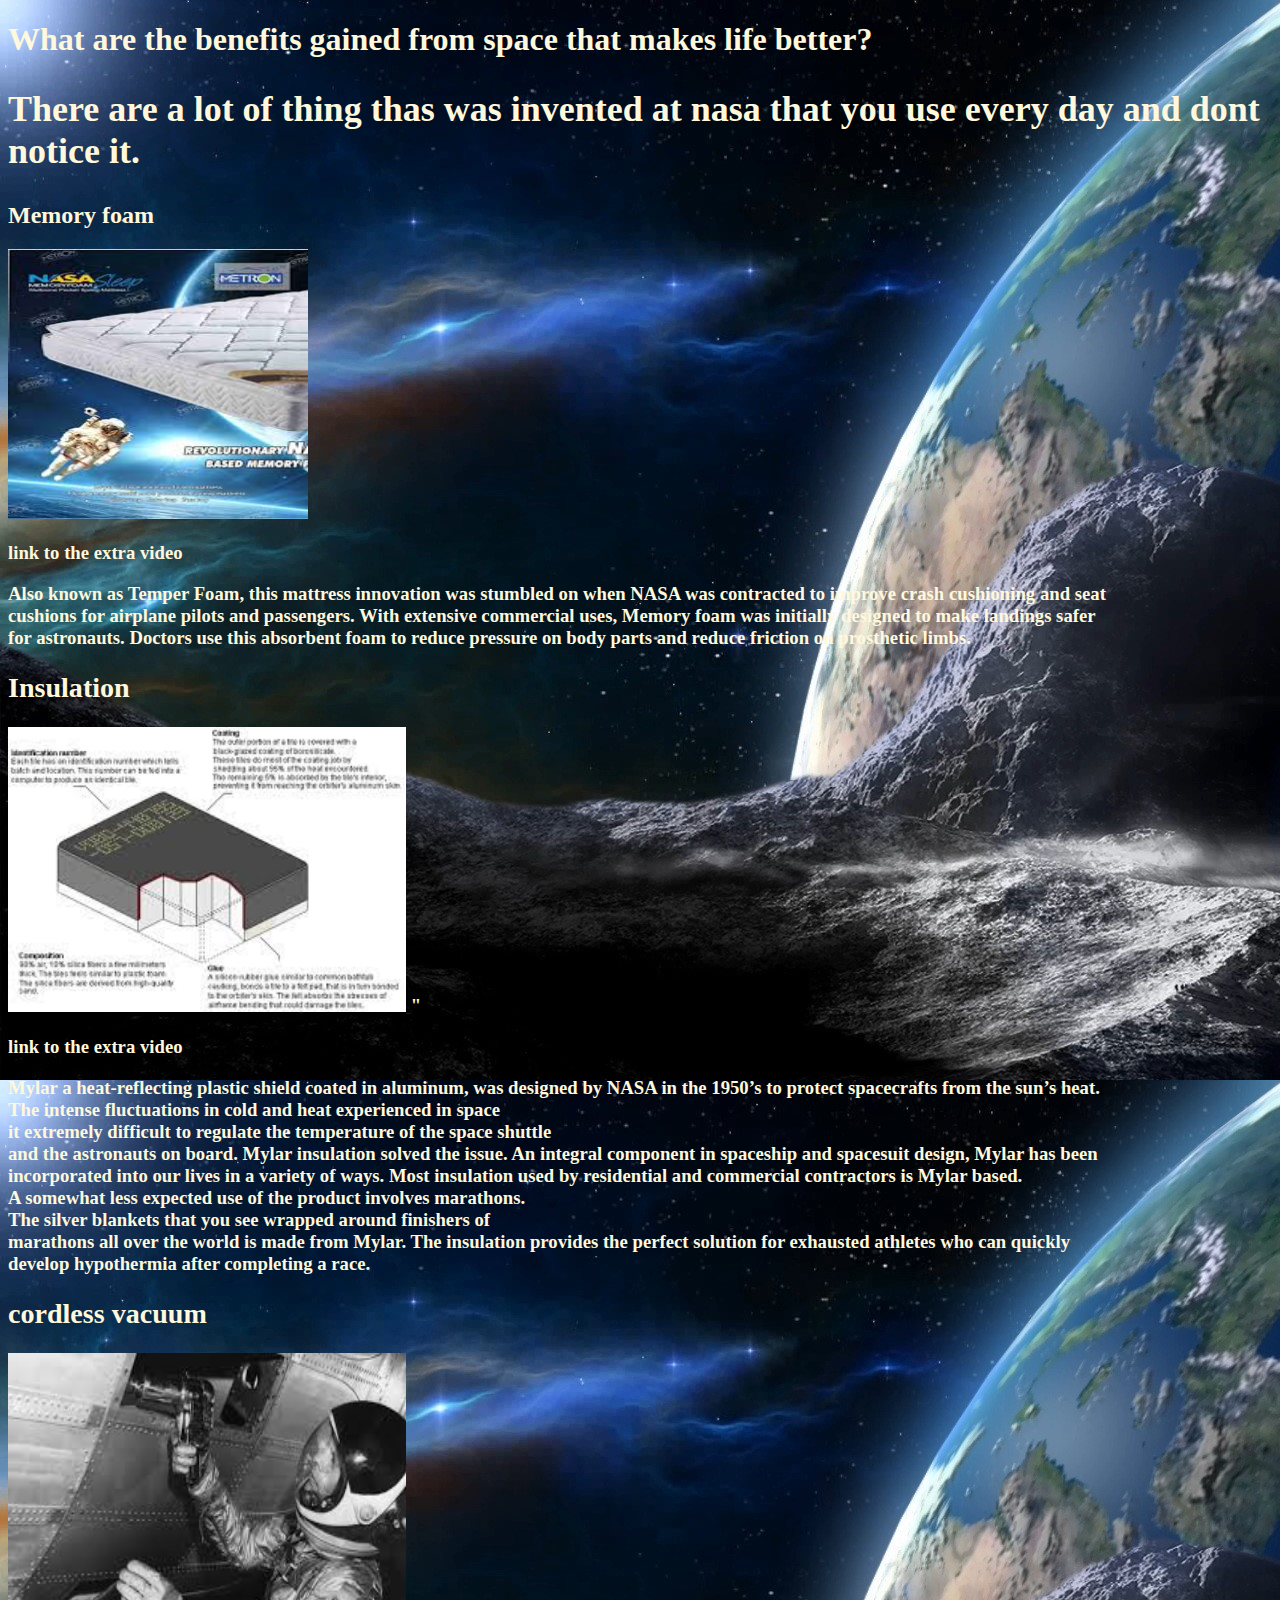
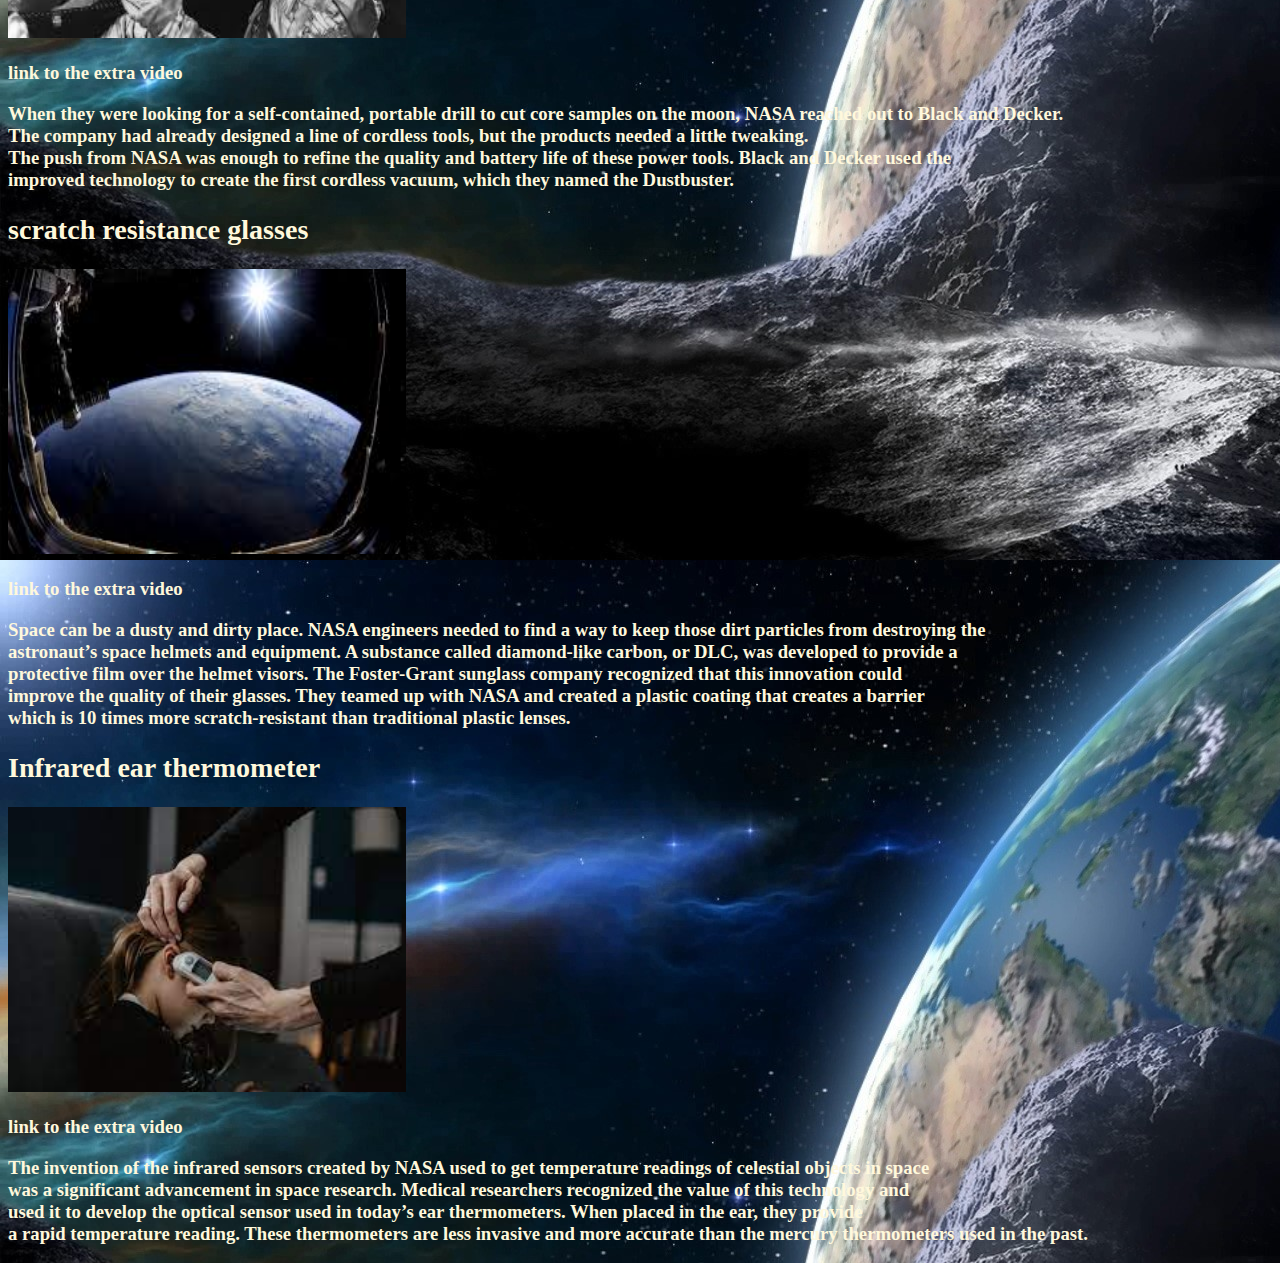
==== index.html @ 6e741fad "qwdsqewdqwdqwd" ====
<!DOCTYPE html>
<html>
<head>
    <link rel="stylesheet" type="text/css" href="mini projevt.css" />
    <title>
        how can space and rocketry improve life on earth?
    </title>
<body>
    <h1>
        <h1 style="color:cornsilk;">What are the benefits gained from space that makes life better?</h1>
    </h1>
   <h2>
       <div>
        <h2 style="color:cornsilk;">There are a lot of thing thas was invented at nasa that you use every day and dont notice it.</h2>
   </h1>
   <h2>
    <h2 style="color:cornsilk;">Memory foam</h2>
   </h2>
   <a href="https://www.youtube.com/watch?v=klJAc7fWZbQ">
    <img src="images.jfif" alt="the history of memory foam" width="300" height="270">
    </a>
    <p><h3 style="color:cornsilk;">link to the extra video</h3></p>
   <p><h3 style="color:cornsilk;">
    <div>Also known as Temper Foam, this mattress innovation was stumbled on when NASA was contracted to improve crash cushioning and seat 
    <div>cushions for airplane pilots and passengers. With extensive commercial uses, Memory foam was initially designed to make landings safer
    <div>for astronauts. Doctors use this absorbent foam to reduce pressure on body parts and reduce friction on prosthetic limbs.
    </p>
    <h2>
        Insulation
    </h2>
    <a href="https://www.youtube.com/watch?v=Pp9Yax8UNoM">
        <img src="download.jfif" alt="NASA insulation demonstration" width="398" height="285">
    </a>" 
    <p>link to the extra video</p>
    </a>
   <p>
    <div>Mylar a heat-reflecting plastic shield coated in aluminum, was designed by NASA in the 1950’s to protect spacecrafts from the sun’s heat.
    <div>The intense fluctuations in cold and heat experienced in space 
    <div>it extremely difficult to regulate the temperature of the space shuttle
    <div>and the astronauts on board. Mylar insulation solved the issue. An integral component in spaceship and spacesuit design, Mylar has been 
    <div>incorporated into our lives in a variety of ways. Most insulation used by residential and commercial contractors is Mylar based.
     <div>A somewhat less expected use of the product involves marathons. 
     <div>The silver blankets that you see wrapped around finishers of
    <div>marathons all over the world is made from Mylar. The insulation provides the perfect solution for exhausted athletes who can quickly 
    <div>develop hypothermia after completing a race.
    </p>
    <h2>
        cordless vacuum
    </h2>

    <a href=https://www.youtube.com/watch?v=ydUevG25WZw>
        <img src="images (2).jfif" alt="NASA cordless tools" width="398" height="285">
    </a>
    <p>link to the extra video</p>
   <p>
    <div>When they were looking for a self-contained, portable drill to cut core samples on the moon, NASA reached out to Black and Decker.
         <div>The company had already designed a line of cordless tools, but the products needed a little tweaking.
         <div>The push from NASA was enough 
         to refine the quality and battery life of these power tools. Black and Decker used the 
         <div>improved technology to create the first 
         cordless vacuum, which they named the Dustbuster.
    </p>
    <h2>
        scratch resistance glasses
    </h2>
    <a href=https://www.youtube.com/watch?v=Ewb1rvKskHo>
        <img src="images (3).jfif" alt="NASAscratch resistance glasses" width="398" height="285">
    </a>
    <p>link to the extra video</p>
   <p>
    <div>Space can be a dusty and dirty place. NASA engineers needed to find a way to keep those dirt particles from destroying
    the <div>astronaut’s space helmets and equipment. A substance called diamond-like carbon, or DLC, was developed to provide a 
    <div> protective film over the helmet visors. The Foster-Grant sunglass company recognized that this innovation could <div>improve 
    the quality of their glasses. They teamed up with NASA and created a plastic coating that creates a barrier 
    <div>which is 10 times more scratch-resistant than traditional plastic lenses.
    </p>
    <h2>
        Infrared ear thermometer
    </h2>

    <a href=https://www.youtube.com/watch?v=EBNwlC75uIo&t=106>
        <img src="[data-uri]" alt="NASA Infrared ear thermometer" width="398" height="285">
    </a>
    <p>link to the extra video</p>
   <p>
    <div>The invention of the infrared sensors created by NASA used to get temperature readings of 
        celestial objects in space 
        <div>was a significant advancement in space research. Medical 
        researchers recognized the value of this technology and 
        <div>used it to develop the optical 
        sensor used in today’s ear thermometers. When placed in the ear, they provide 
        <div>a rapid 
        temperature reading. These thermometers are less invasive and more accurate than the 
        mercury thermometers used in the past.
        <div>
    </p>
    </body>
</head>
---- mini projevt.css ----
body
{
    background-image: url("yo.jpg");
}

h2
{
    font-family: cursive;
    <p style="color:red"This is a paragraph.</p>
}
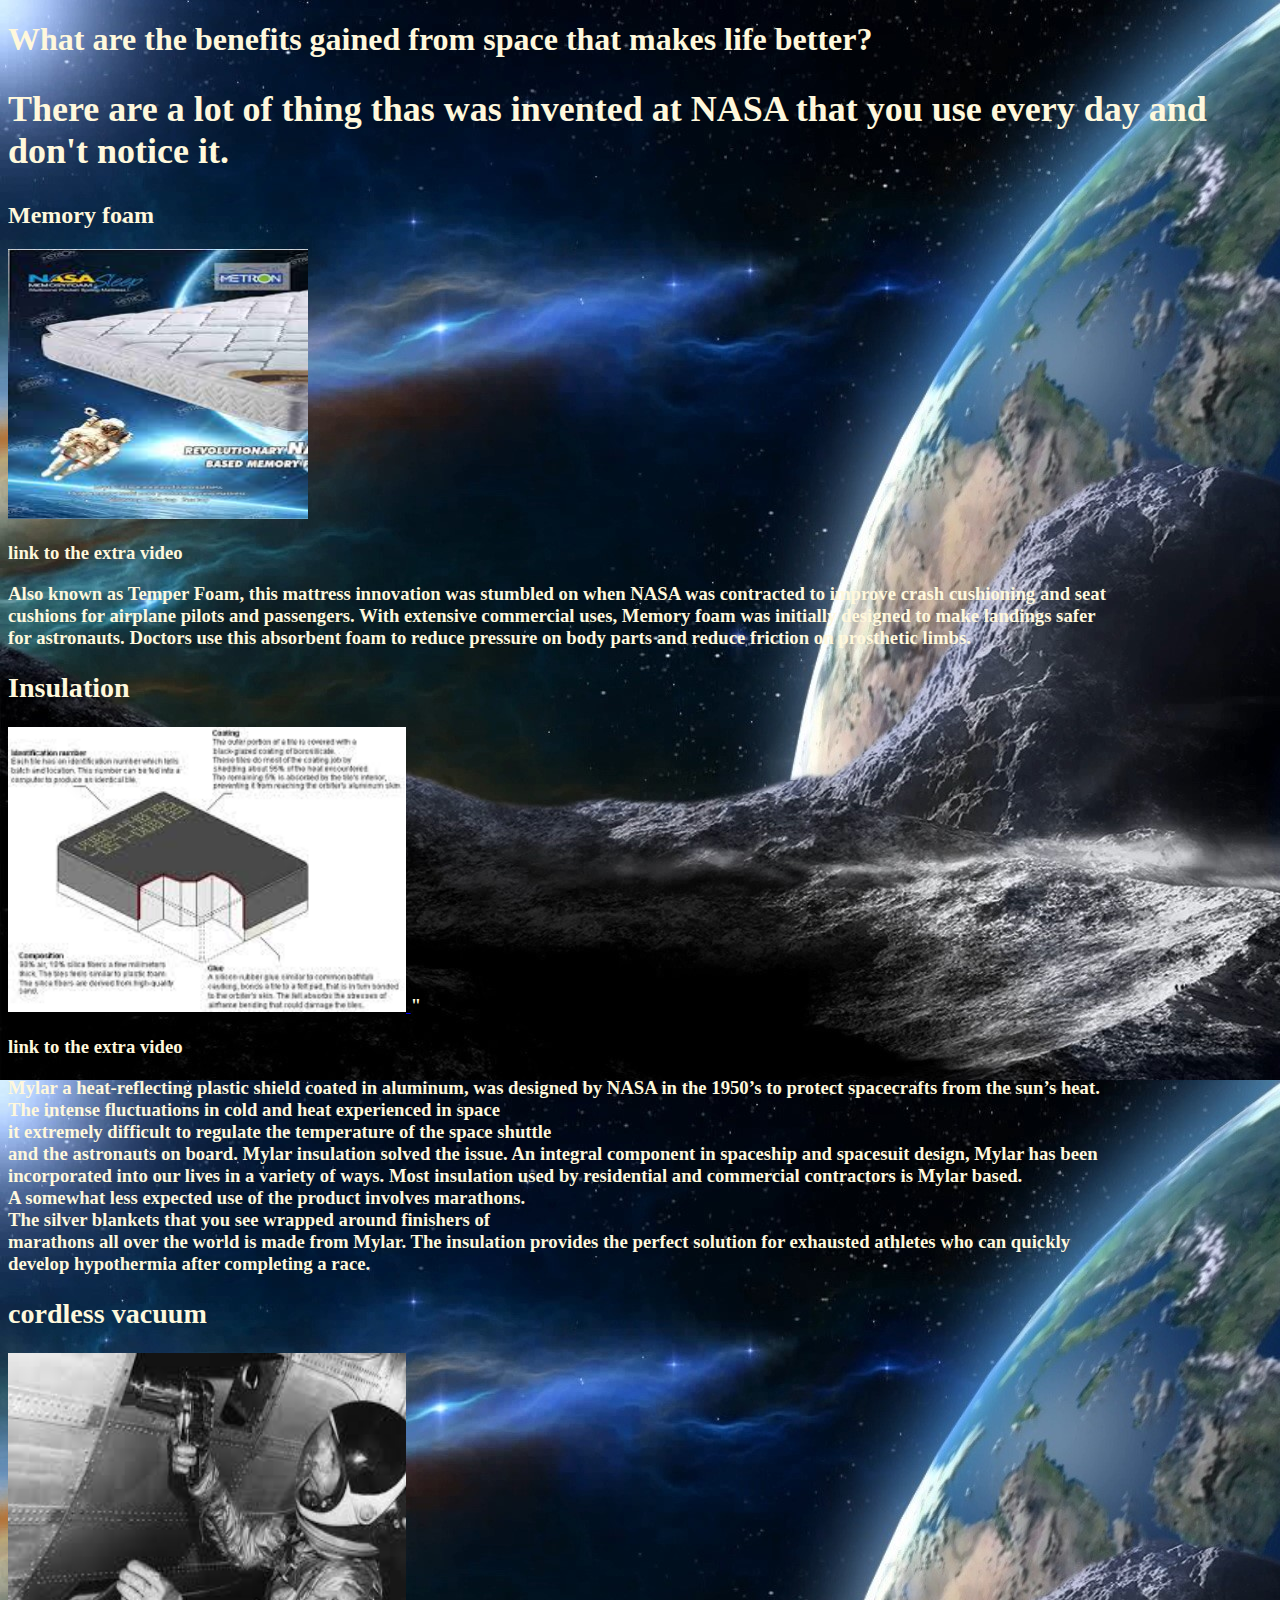
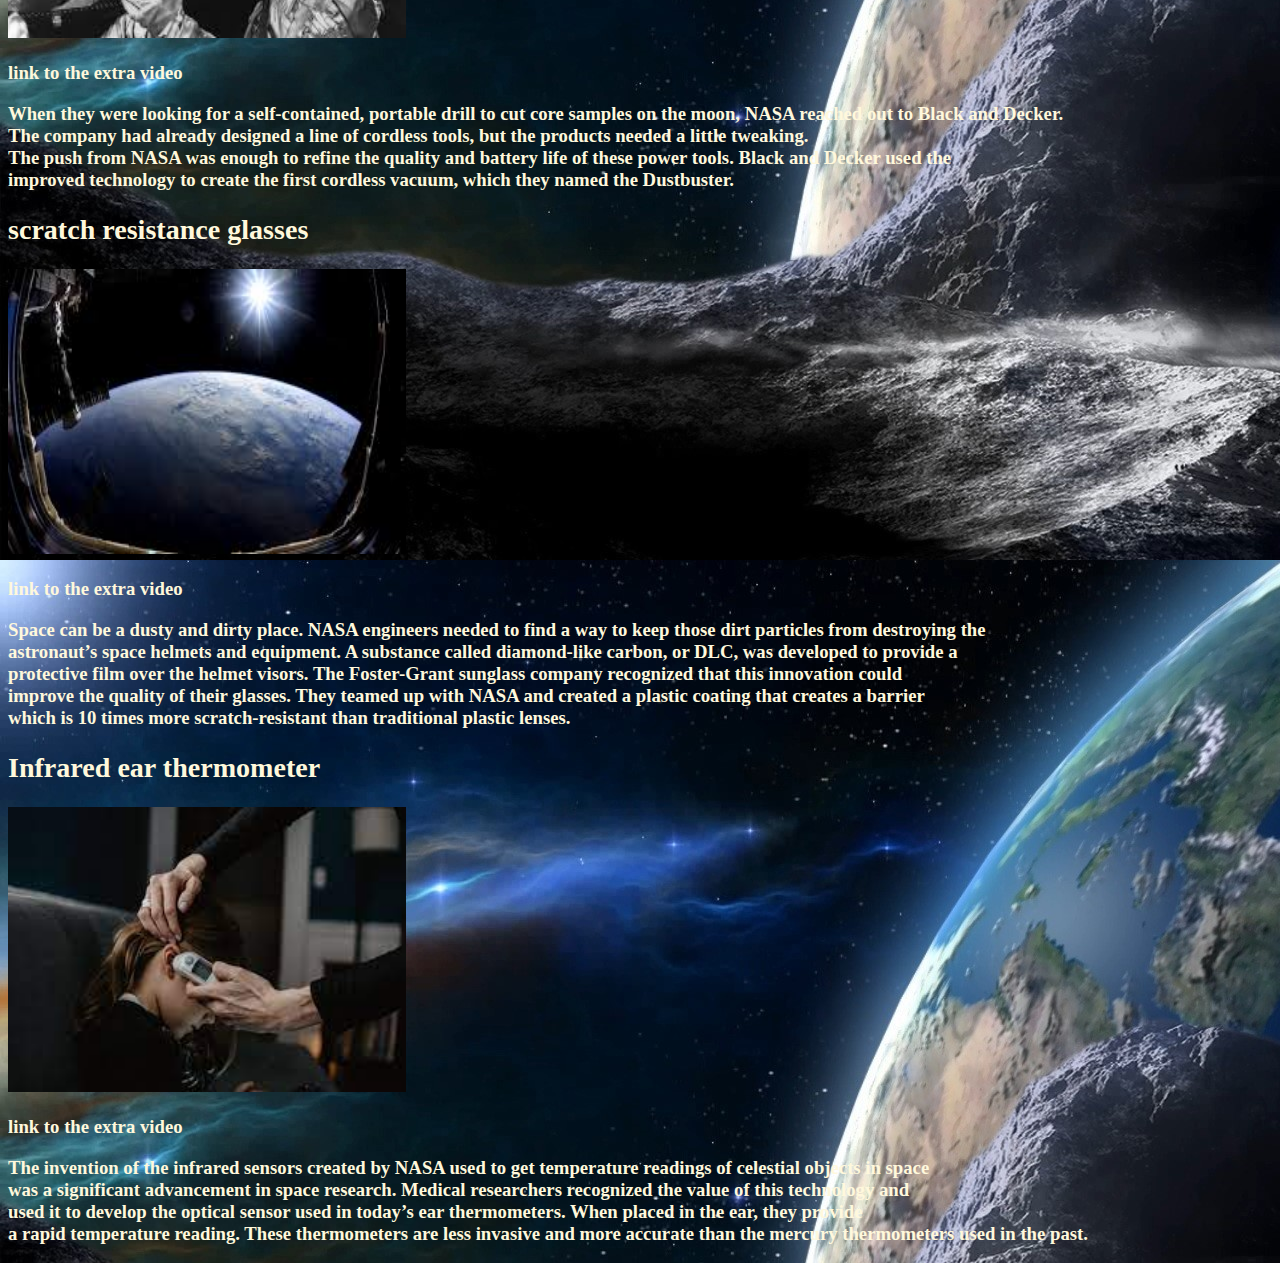
==== commit a8982e3f: "ewfuewfhiwj" ====
--- a/index.html
+++ b/index.html
@@ -11,7 +11,7 @@
     </h1>
    <h2>
        <div>
-        <h2 style="color:cornsilk;">There are a lot of thing thas was invented at nasa that you use every day and dont notice it.</h2>
+        <h2 style="color:cornsilk;">There are a lot of thing thas was invented at NASA that you use every day and don't notice it.</h2>
    </h1>
    <h2>
     <h2 style="color:cornsilk;">Memory foam</h2>
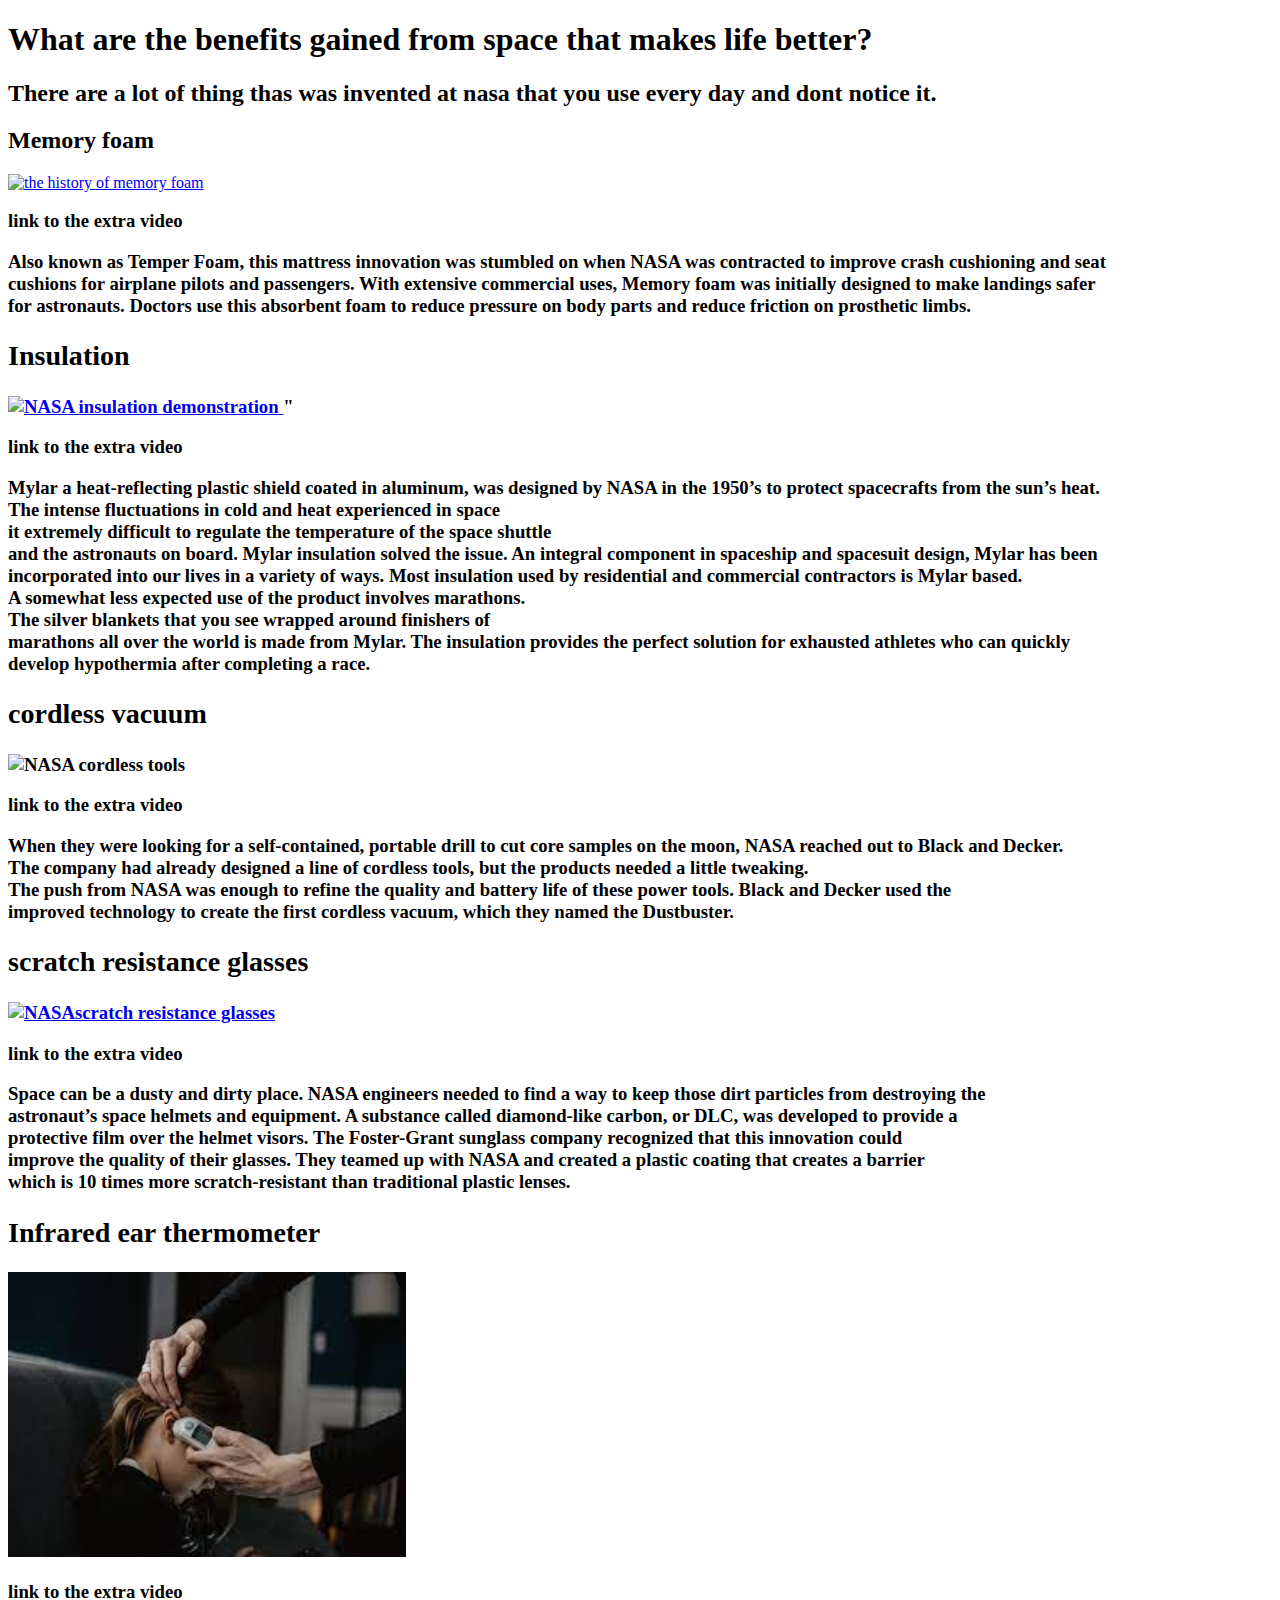
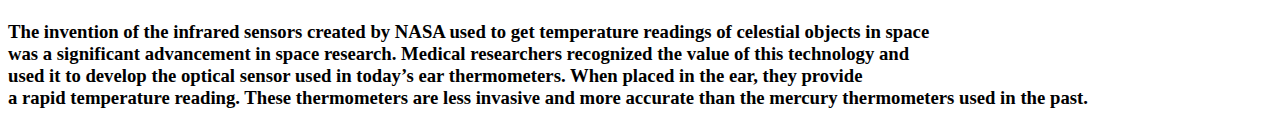
==== commit cb967969: "Update index.html" ====
--- a/index.html
+++ b/index.html
@@ -1,98 +1,89 @@
 <!DOCTYPE html>
 <html>
-<head>
-    <link rel="stylesheet" type="text/css" href="mini projevt.css" />
+  <head>
+    <link rel="stylesheet" type="text/css" href="style.css" />
     <title>
-        how can space and rocketry improve life on earth?
+      how can space and rocketry improve life on earth?
     </title>
-<body>
-    <h1>
-        <h1 style="color:cornsilk;">What are the benefits gained from space that makes life better?</h1>
-    </h1>
-   <h2>
-       <div>
-        <h2 style="color:cornsilk;">There are a lot of thing thas was invented at NASA that you use every day and don't notice it.</h2>
-   </h1>
-   <h2>
-    <h2 style="color:cornsilk;">Memory foam</h2>
-   </h2>
-   <a href="https://www.youtube.com/watch?v=klJAc7fWZbQ">
-    <img src="images.jfif" alt="the history of memory foam" width="300" height="270">
-    </a>
-    <p><h3 style="color:cornsilk;">link to the extra video</h3></p>
-   <p><h3 style="color:cornsilk;">
-    <div>Also known as Temper Foam, this mattress innovation was stumbled on when NASA was contracted to improve crash cushioning and seat 
-    <div>cushions for airplane pilots and passengers. With extensive commercial uses, Memory foam was initially designed to make landings safer
-    <div>for astronauts. Doctors use this absorbent foam to reduce pressure on body parts and reduce friction on prosthetic limbs.
-    </p>
-    <h2>
-        Insulation
-    </h2>
-    <a href="https://www.youtube.com/watch?v=Pp9Yax8UNoM">
-        <img src="download.jfif" alt="NASA insulation demonstration" width="398" height="285">
-    </a>" 
-    <p>link to the extra video</p>
-    </a>
-   <p>
-    <div>Mylar a heat-reflecting plastic shield coated in aluminum, was designed by NASA in the 1950’s to protect spacecrafts from the sun’s heat.
-    <div>The intense fluctuations in cold and heat experienced in space 
-    <div>it extremely difficult to regulate the temperature of the space shuttle
-    <div>and the astronauts on board. Mylar insulation solved the issue. An integral component in spaceship and spacesuit design, Mylar has been 
-    <div>incorporated into our lives in a variety of ways. Most insulation used by residential and commercial contractors is Mylar based.
-     <div>A somewhat less expected use of the product involves marathons. 
-     <div>The silver blankets that you see wrapped around finishers of
-    <div>marathons all over the world is made from Mylar. The insulation provides the perfect solution for exhausted athletes who can quickly 
-    <div>develop hypothermia after completing a race.
-    </p>
-    <h2>
-        cordless vacuum
-    </h2>
+    <body>
+        <h1>What are the benefits gained from space that makes life better?</h1>
+        <div>
+          <h2>There are a lot of thing thas was invented at nasa that you use every day and dont notice it.</h2>
+    
+          <h2>Memory foam</h2>
+  
+        <a href="https://www.youtube.com/watch?v=klJAc7fWZbQ">
+          <img src="images-(1).jpg" alt="the history of memory foam" width="300" height="270">
+        </a>
+          <h3>link to the extra video<h3>
+  
+      <div>Also known as Temper Foam, this mattress innovation was stumbled on when NASA was contracted to improve crash cushioning and seat 
+        <div>cushions for airplane pilots and passengers. With extensive commercial uses, Memory foam was initially designed to make landings safer
+          <div>for astronauts. Doctors use this absorbent foam to reduce pressure on body parts and reduce friction on prosthetic limbs.
+    
+          <h2>
+            Insulation
+          </h2>
+          <a href="https://www.youtube.com/watch?v=Pp9Yax8UNoM">
+            <img src="download.jpg" alt="NASA insulation demonstration" width="398" height="285">
+          </a>" 
+          <p>link to the extra video</p>
+        <div>Mylar a heat-reflecting plastic shield coated in aluminum, was designed by NASA in the 1950’s to protect spacecrafts from the sun’s heat.
+          <div>The intense fluctuations in cold and heat experienced in space 
+            <div>it extremely difficult to regulate the temperature of the space shuttle
+              <div>and the astronauts on board. Mylar insulation solved the issue. An integral component in spaceship and spacesuit design, Mylar has been 
+                <div>incorporated into our lives in a variety of ways. Most insulation used by residential and commercial contractors is Mylar based.
+                  <div>A somewhat less expected use of the product involves marathons. 
+                    <div>The silver blankets that you see wrapped around finishers of
+                      <div>marathons all over the world is made from Mylar. The insulation provides the perfect solution for exhausted athletes who can quickly 
+                        <div>develop hypothermia after completing a race.
+                        <h2>
+                          cordless vacuum
+                        </h2>
 
-    <a href=https://www.youtube.com/watch?v=ydUevG25WZw>
-        <img src="images (2).jfif" alt="NASA cordless tools" width="398" height="285">
-    </a>
-    <p>link to the extra video</p>
-   <p>
-    <div>When they were looking for a self-contained, portable drill to cut core samples on the moon, NASA reached out to Black and Decker.
-         <div>The company had already designed a line of cordless tools, but the products needed a little tweaking.
-         <div>The push from NASA was enough 
-         to refine the quality and battery life of these power tools. Black and Decker used the 
-         <div>improved technology to create the first 
-         cordless vacuum, which they named the Dustbuster.
-    </p>
-    <h2>
-        scratch resistance glasses
-    </h2>
-    <a href=https://www.youtube.com/watch?v=Ewb1rvKskHo>
-        <img src="images (3).jfif" alt="NASAscratch resistance glasses" width="398" height="285">
-    </a>
-    <p>link to the extra video</p>
-   <p>
-    <div>Space can be a dusty and dirty place. NASA engineers needed to find a way to keep those dirt particles from destroying
-    the <div>astronaut’s space helmets and equipment. A substance called diamond-like carbon, or DLC, was developed to provide a 
-    <div> protective film over the helmet visors. The Foster-Grant sunglass company recognized that this innovation could <div>improve 
-    the quality of their glasses. They teamed up with NASA and created a plastic coating that creates a barrier 
-    <div>which is 10 times more scratch-resistant than traditional plastic lenses.
-    </p>
-    <h2>
-        Infrared ear thermometer
-    </h2>
+                        <a >
+                          <img src="images-(2).jpg" alt="NASA cordless tools" width="398" height="285">
+                        </a>
+                        <p>link to the extra video</p>
+                        <div>When they were looking for a self-contained, portable drill to cut core samples on the moon, NASA reached out to Black and Decker.
+                          <div>The company had already designed a line of cordless tools, but the products needed a little tweaking.
+                            <div>The push from NASA was enough 
+                              to refine the quality and battery life of these power tools. Black and Decker used the 
+                              <div>improved technology to create the first 
+                                cordless vacuum, which they named the Dustbuster.
+                              <h2>
+                                scratch resistance glasses
+                              </h2>
+                              <a href=https://www.youtube.com/watchv=Ewb1rvKskHo>
+                                <img src="images-(3).jpg" alt="NASAscratch resistance glasses" width="398" height="285">
+                              </a>
+                              <p>link to the extra video</p>
+                  
+                              <div>Space can be a dusty and dirty place. NASA engineers needed to find a way to keep those dirt particles from destroying
+                                the <div>astronaut’s space helmets and equipment. A substance called diamond-like carbon, or DLC, was developed to provide a 
+                                <div> protective film over the helmet visors. The Foster-Grant sunglass company recognized that this innovation could <div>improve 
+                                  the quality of their glasses. They teamed up with NASA and created a plastic coating that creates a barrier 
+                                  <div>which is 10 times more scratch-resistant than traditional plastic lenses.
+              
+                                  <h2>
+                                    Infrared ear thermometer
+                                  </h2>
 
-    <a href=https://www.youtube.com/watch?v=EBNwlC75uIo&t=106>
-        <img src="[data-uri]" alt="NASA Infrared ear thermometer" width="398" height="285">
-    </a>
-    <p>link to the extra video</p>
-   <p>
-    <div>The invention of the infrared sensors created by NASA used to get temperature readings of 
-        celestial objects in space 
-        <div>was a significant advancement in space research. Medical 
-        researchers recognized the value of this technology and 
-        <div>used it to develop the optical 
-        sensor used in today’s ear thermometers. When placed in the ear, they provide 
-        <div>a rapid 
-        temperature reading. These thermometers are less invasive and more accurate than the 
-        mercury thermometers used in the past.
-        <div>
-    </p>
-    </body>
-</head>
+                                  <a href=https://www.youtube.com/watch?v=EBNwlC75uIo&t=106>
+                                   <img src="[data-uri]" alt="NASA Infrared ear thermometer" width="398" height="285">
+                                  </a>
+                                  <p>link to the extra video</p>
+                                  <p>
+                                  <div>The invention of the infrared sensors created by NASA used to get temperature readings of 
+                                    celestial objects in space 
+                                    <div>was a significant advancement in space research. Medical 
+                                      researchers recognized the value of this technology and 
+                                      <div>used it to develop the optical 
+                                        sensor used in today’s ear thermometers. When placed in the ear, they provide 
+                                        <div>a rapid 
+                                          temperature reading. These thermometers are less invasive and more accurate than the 
+                                          mercury thermometers used in the past.
+                                          <div>
+                                            </p>
+                                          </body>
+                                        </head>
